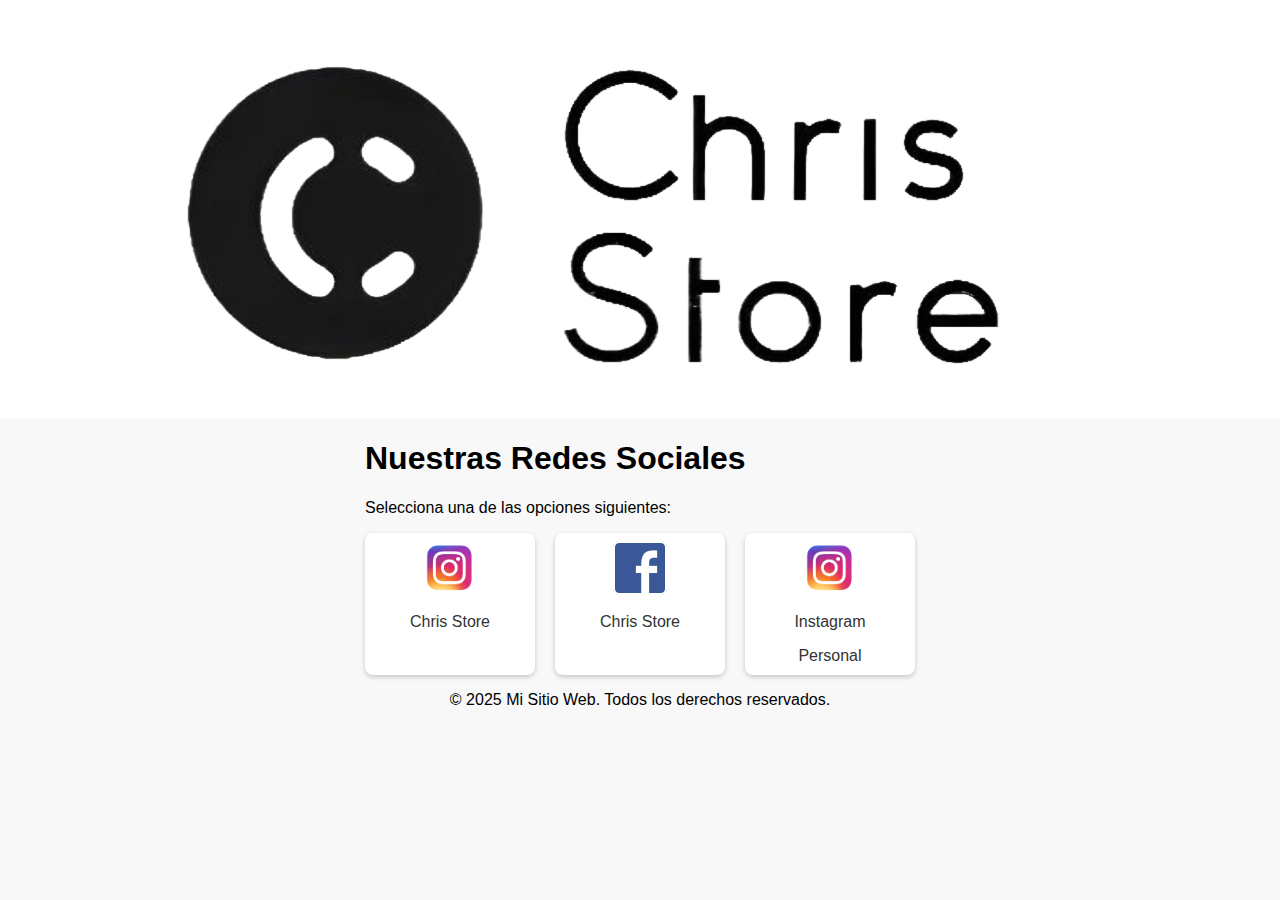
==== mas.html @ af950581 "Add files via upload" ====
<!DOCTYPE html>
<html lang="es">
<head>
    <meta charset="UTF-8">
    <meta name="viewport" content="width=device-width, initial-scale=1.0">
    <title>Menú Más</title>
    <link rel="stylesheet" href="styles.css">
</head>
<body>
    <header>
        <div class="logo">
            <img src="/Imagenes/chrisstorepng.png" alt="Logo" class="logo-img">
            <h1>Mi Sitio Web</h1>
        </div>
    </header>
    
    <main>
        <h1>Nuestras Redes Sociales</h1>
        <p>Selecciona una de las opciones siguientes:</p>
        <div class="links">
            <a href="https://www.instagram.com/chris.store27/" class="link-item">
                <img src="/Imagenes/instagram.webp" alt="Página 1">
                <p>Chris Store</p>  
        
            </a>
            <a href="https://www.facebook.com/chrisemprendimiento/?locale=es_LA" class="link-item">
                <img src="/Imagenes/Facebook.webp" alt="Página 2">
                <p>Chris Store</p> 
            </a>
            <a href="https://www.instagram.com/christopher_done_oficial/" class="link-item">
                <img src="/Imagenes/instagram.webp" alt="Página 3">
                <p>Instagram</p>  Personal
            </a>
        </div>
    </main>
    <footer>
        <p>© 2025 Mi Sitio Web. Todos los derechos reservados.</p>
    </footer>
</body>
</html>
---- styles.css ----
body {
    font-family: Arial, sans-serif;
    background-color: #f8f8f8; /* Fondo blanco/gris */
    margin: 0;
    padding: 0;
    display: flex;
    flex-direction: column;
    align-items: center;
}

header {
    background-color: #ffffff; /* Fondo gris oscuro */
    color: white;
    padding: 35px;
    width: 100%;
    text-align: center;
    display: flex;
    justify-content: center;
    align-items: center;
    flex-direction: column;
    position: relative;
    box-sizing: border-box;
}

header .logo {
    position: relative;
   
    font-size: 1.2em;
    font-weight: bold;
    color: white;
    background: none;
    height: auto;
    width: 200px;
    bottom: -10px;

}


.highlight {
    color: #ffff; /* Puedes elegir cualquier color que desees */
}




header p.eslogan {
    position: relative;
    font-size: 1.2em;
    font-style: italic;
    color: #ff3535; /* Gris claro */
    bottom: -10px;

    
    
}

header img.fuego {
    width: 50px;
    height: auto;
    vertical-align: middle;
}

header > div {
    display: flex;
    align-items: center;
    justify-content: center;
    width: 100%;
}

nav {
    background-color: #000000; /* Gris intermedio */
    width: 100%;
    text-align: center;
    padding: 10px;
}

nav ul {
    list-style: none;
    padding: 0;
    margin: 0;
}

nav li {
    display: inline;
    margin: 0 15px;
}

nav a {
    color: white;
    text-decoration: none;
    font-size: 1.1em;
}

nav a:hover {
    color: #ddd; /* Gris más claro */
}



nav.otro {
    position: absolute; /* Fija la barra en la parte superior */
    top: 0; /* Posición superior */
    left: 0; /* Comienza desde el lado izquierdo */
    width: 100%; /* Ocupa todo el ancho */
    height: 10px; /* Altura de la barra (ajústala según lo desees) */
    background-color: #000000; /* Color de fondo */
    z-index: 1000; /* Asegura que esté por encima de otros elementos */
    padding: 10px;
    box-shadow: 0 2px 5px rgba(0, 0, 0, 0.2); /* Opcional: sombra para mejor apariencia */
}
    















.catalogo {
    display: grid;
    grid-template-columns: repeat(auto-fit, minmax(200px, 1fr));
    gap: 20px;
    width: 80%;
    max-width: 1200px;
    margin: 20px auto;
}

.producto {
    background-color: #fff;
    border: 1px solid #ddd;
    border-radius: 8px;
    padding: 20px;
    text-align: center;
    box-shadow: 0 2px 5px rgba(0, 0, 0, 0.1);
}

.producto img {
    max-width: 100%;
    height: auto;
    border-radius: 8px;
}

.producto h2 {
    font-size: 1.5em;
    margin: 15px 0 10px;
}

.descripcion {
    font-size: 0.9em;
    color: #777;
    margin-bottom: 20px;
}

.boton-agregar {
    background-color: #dc143c;
    color: white;
    padding: 10px 20px;
    text-decoration: none;
    border-radius: 5px;
    display: inline-block;
    transition: background-color 0.3s ease;
}

.boton-agregar:hover {
    background-color: #d35400;
}

#ver-carrito {
    position: fixed;
    bottom: 10px;
    right: 10px;
    width: 60px; /* Tamaño fijo */
    height: 60px;
    cursor: pointer;
    background: none;
    border: none;
}

#ver-carrito img {
    width: 100%;
    height: 100%;
    object-fit: cover;
}

.menu-carrito {
    display: none;
    position: fixed;
    bottom: 100px;
    right: 20px;
    background-color: white;
    border: 1px solid #ddd;
    border-radius: 8px;
    box-shadow: 0 2px 5px rgba(0, 0, 0, 0.1);
    padding: 10px;
    max-height: 300px;
    overflow-y: auto;
}

.menu-carrito img {
    max-width: 80px;
    height: auto;
    display: block;
    margin: 10px auto;
}
 
.logo img {
    
    background: none;    
}

.eslogan {
    font-size: 1.5em;
    font-weight: bold;
    color: #333;
    margin: 0;
}








.links {
    display: flex;
    justify-content: center;
    gap: 20px;
    flex-wrap: wrap;
}

.link-item {
    display: block;
    width: 150px;
    text-align: center;
    background-color: white;
    padding: 10px;
    border-radius: 8px;
    box-shadow: 0 2px 5px rgba(0, 0, 0, 0.2);
    text-decoration: none;
    color: #333;
    transition: transform 0.3s, background-color 0.3s;
}

.link-item img {
    width: 50px;
    margin-bottom: 1        0px;
    position: relative;

}

.link-item:hover {
    background-color: #929292;
    transform: scale(1.05);
    color: white;
}































@media (max-width: 768px) {
    .catalogo {
        grid-template-columns: repeat(auto-fit, minmax(150px, 1fr));
    }
}
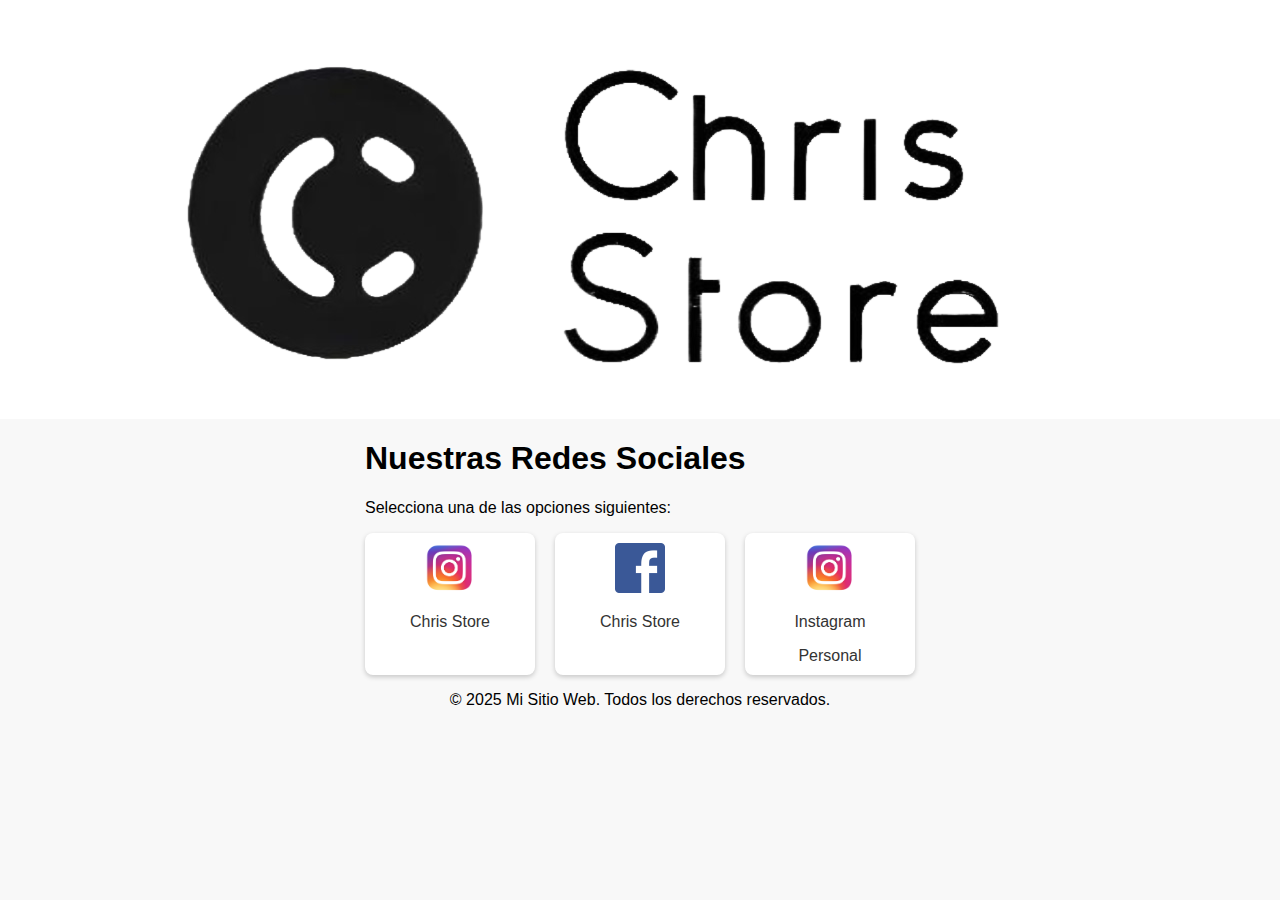
==== commit b6b4da3e: "Update mas.html" ====
--- a/mas.html
+++ b/mas.html
@@ -28,7 +28,7 @@
                 <p>Chris Store</p> 
             </a>
             <a href="https://www.instagram.com/christopher_done_oficial/" class="link-item">
-                <img src="/Imagenes/instagram.webp" alt="Página 3">
+                <img src="/Imagenes/instagram.png" alt="Página 3">
                 <p>Instagram</p>  Personal
             </a>
         </div>
--- a/styles.css
+++ b/styles.css
@@ -252,6 +252,7 @@
 
 .link-item img {
     width: 50px;
+    height: auto;
     margin-bottom: 1        0px;
     position: relative;
 
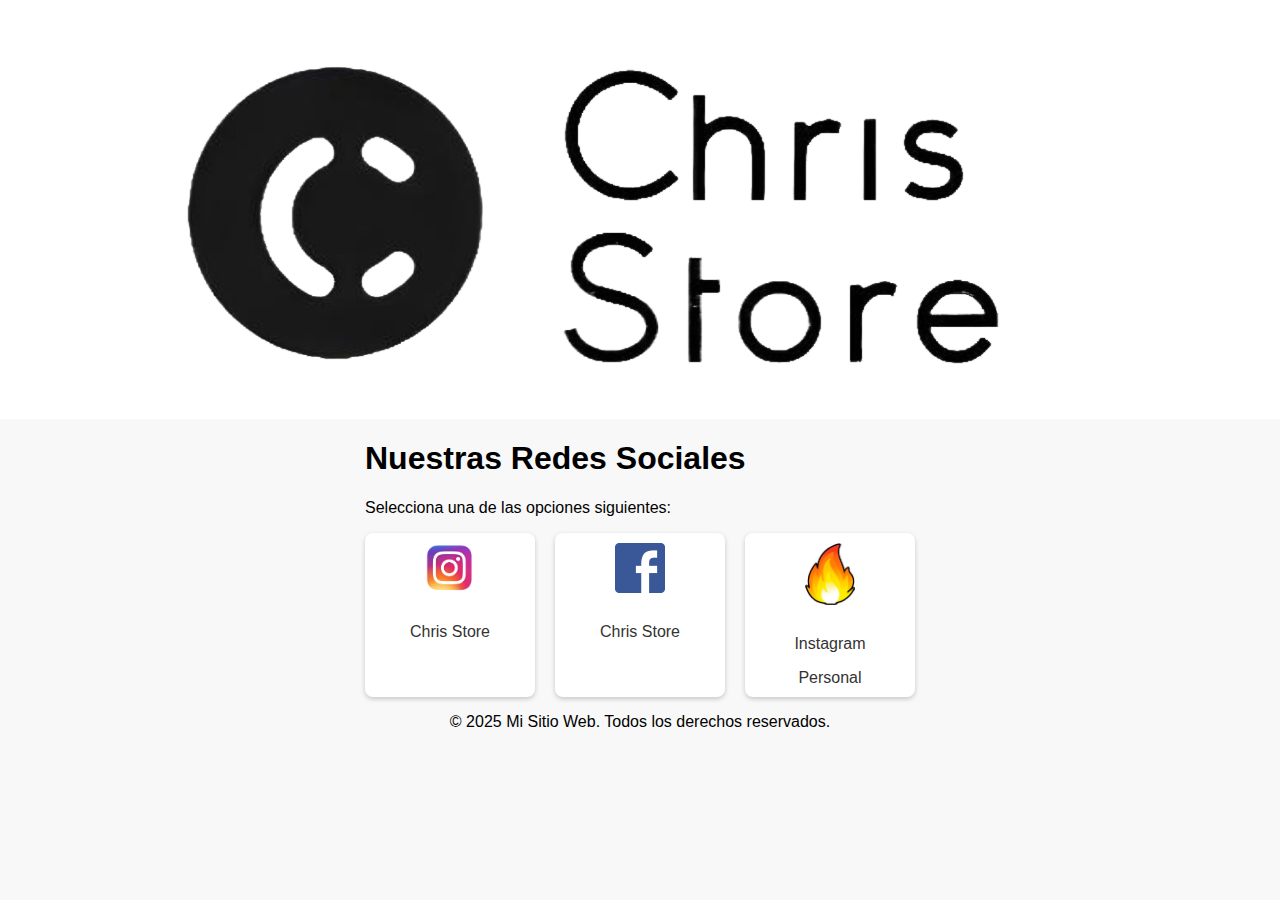
==== commit 9a070df9: "Update mas.html" ====
--- a/mas.html
+++ b/mas.html
@@ -28,7 +28,7 @@
                 <p>Chris Store</p> 
             </a>
             <a href="https://www.instagram.com/christopher_done_oficial/" class="link-item">
-                <img src="/Imagenes/instagram.png" alt="Página 3">
+                <img src="/Imagenes/Fuego.png" alt="Página 3">
                 <p>Instagram</p>  Personal
             </a>
         </div>
--- a/styles.css
+++ b/styles.css
@@ -253,7 +253,7 @@
 .link-item img {
     width: 50px;
     height: auto;
-    margin-bottom: 1        0px;
+    margin-bottom: 10px;
     position: relative;
 
 }
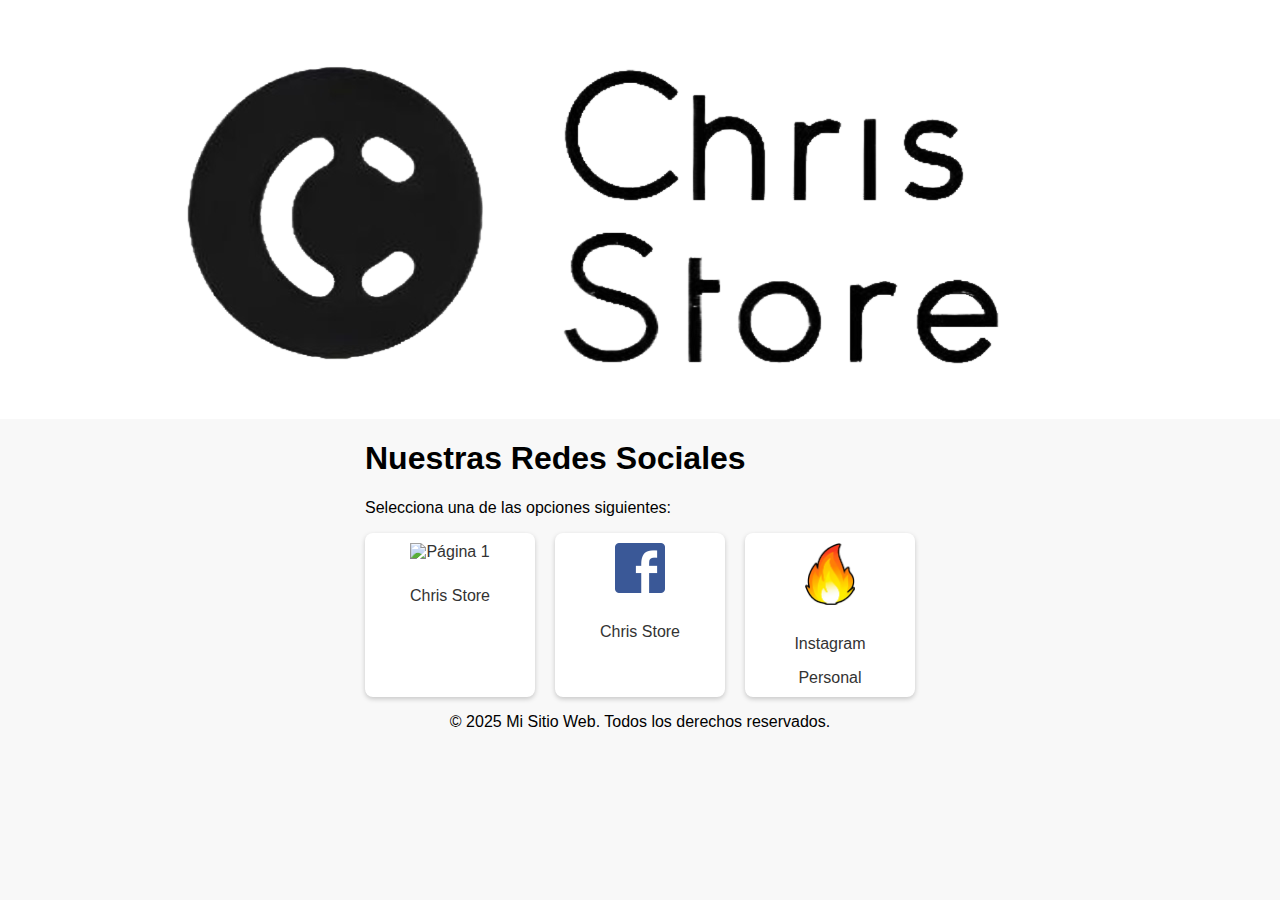
==== commit e2415168: "Update mas.html" ====
--- a/mas.html
+++ b/mas.html
@@ -19,7 +19,7 @@
         <p>Selecciona una de las opciones siguientes:</p>
         <div class="links">
             <a href="https://www.instagram.com/chris.store27/" class="link-item">
-                <img src="/Imagenes/instagram.webp" alt="Página 1">
+                <img src="/instagram.wepb" alt="Página 1">
                 <p>Chris Store</p>  
         
             </a>
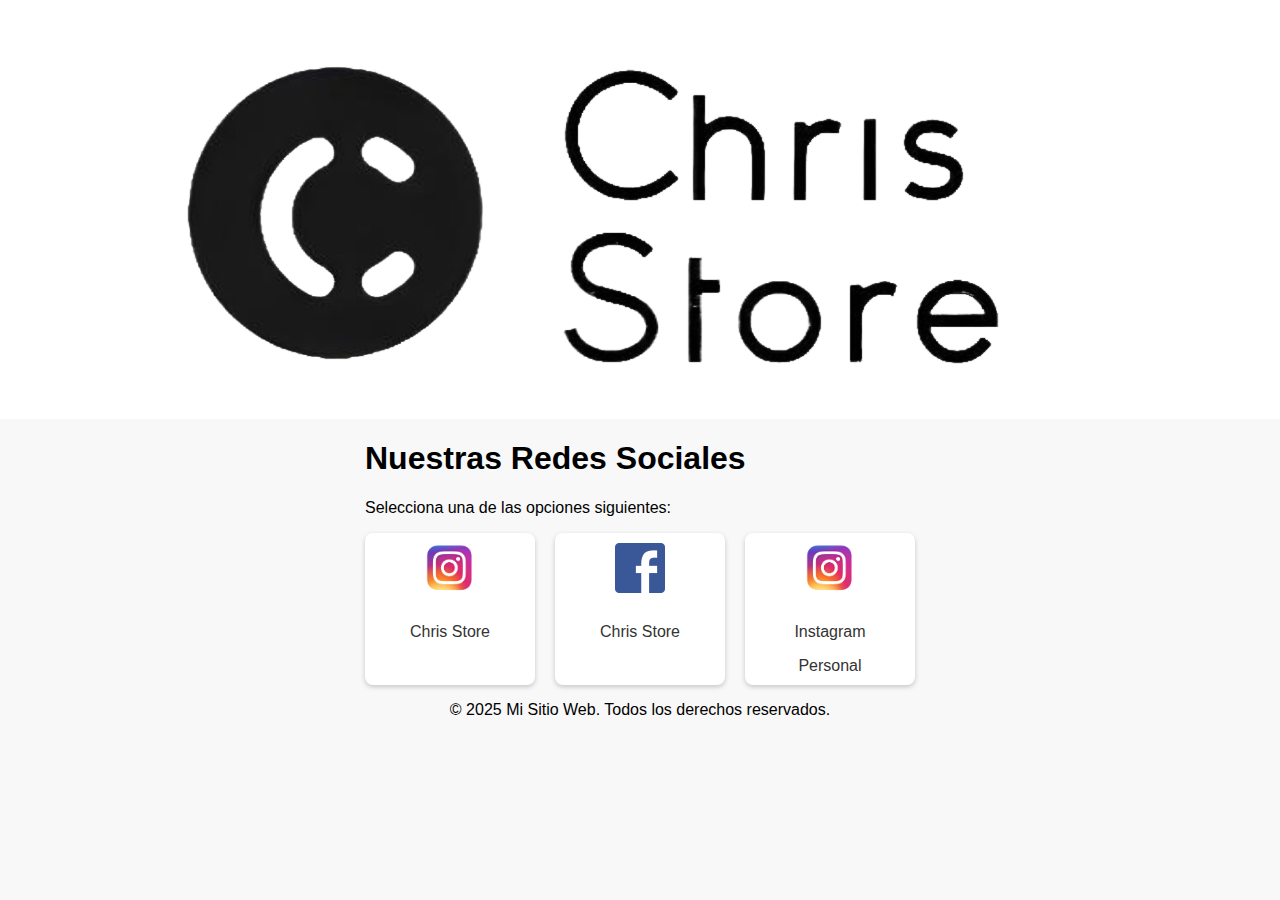
==== commit f3c29f36: "Add files via upload" ====
--- a/mas.html
+++ b/mas.html
@@ -19,16 +19,16 @@
         <p>Selecciona una de las opciones siguientes:</p>
         <div class="links">
             <a href="https://www.instagram.com/chris.store27/" class="link-item">
-                <img src="/instagram.wepb" alt="Página 1">
+                <img src="/instagram.webp" alt="Página 1">
                 <p>Chris Store</p>  
         
             </a>
             <a href="https://www.facebook.com/chrisemprendimiento/?locale=es_LA" class="link-item">
-                <img src="/Imagenes/Facebook.webp" alt="Página 2">
+                <img src="/Facebook.webp" alt="Página 2">
                 <p>Chris Store</p> 
             </a>
             <a href="https://www.instagram.com/christopher_done_oficial/" class="link-item">
-                <img src="/Imagenes/Fuego.png" alt="Página 3">
+                <img src="/instagram.webp" alt="Página 3">
                 <p>Instagram</p>  Personal
             </a>
         </div>
